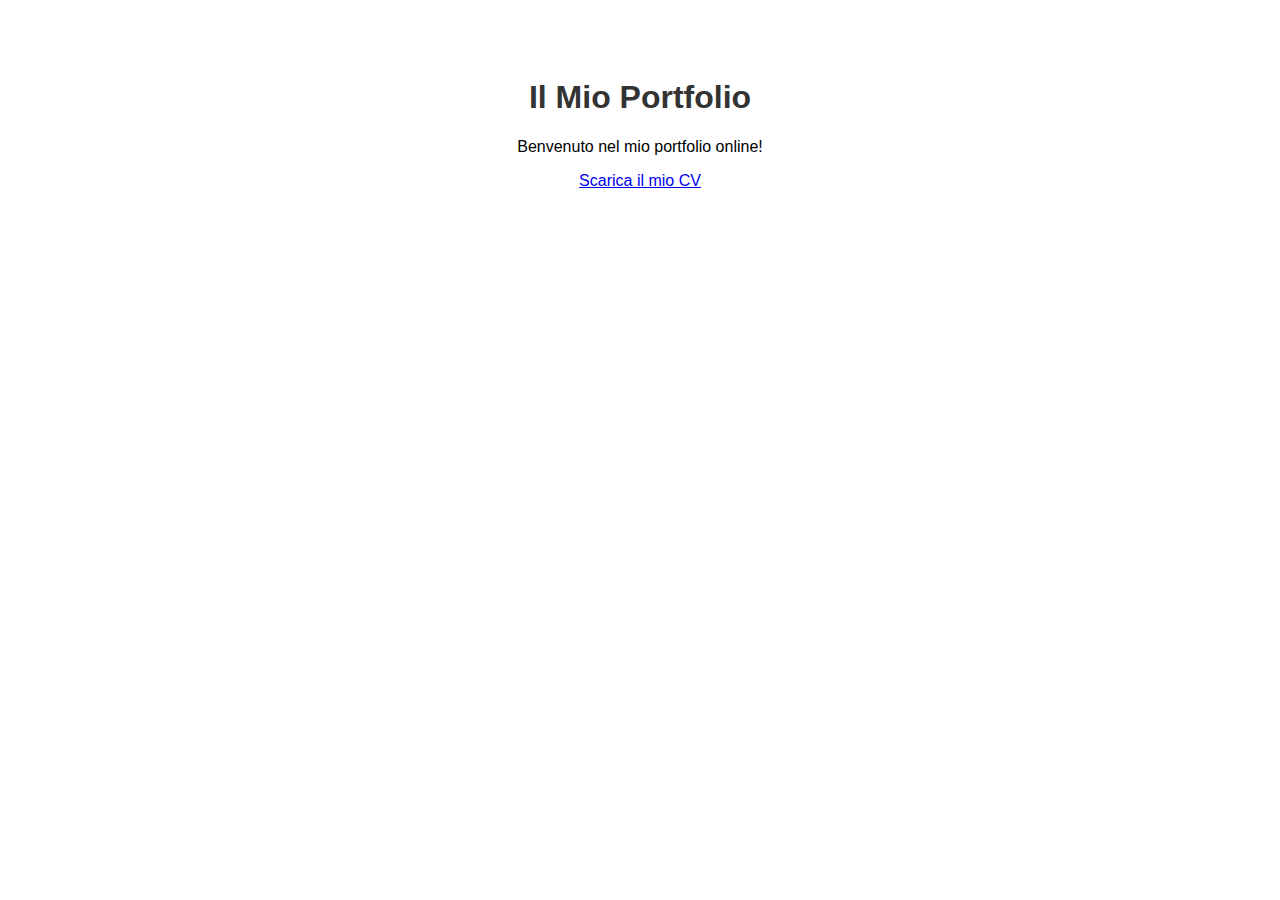
==== index.html @ 6278d58f "Create index.html" ====
<!DOCTYPE html>
<html lang="it">
<head>
    <meta charset="UTF-8">
    <meta name="viewport" content="width=device-width, initial-scale=1.0">
    <title>Il Mio Portfolio</title>
    <style>
        body { font-family: Arial, sans-serif; text-align: center; padding: 50px; }
        h1 { color: #333; }
        .container { max-width: 600px; margin: auto; }
    </style>
</head>
<body>
    <div class="container">
        <h1>Il Mio Portfolio</h1>
        <p>Benvenuto nel mio portfolio online!</p>
        <a href="CV.pdf" target="_blank">Scarica il mio CV</a>
    </div>
</body>
</html>
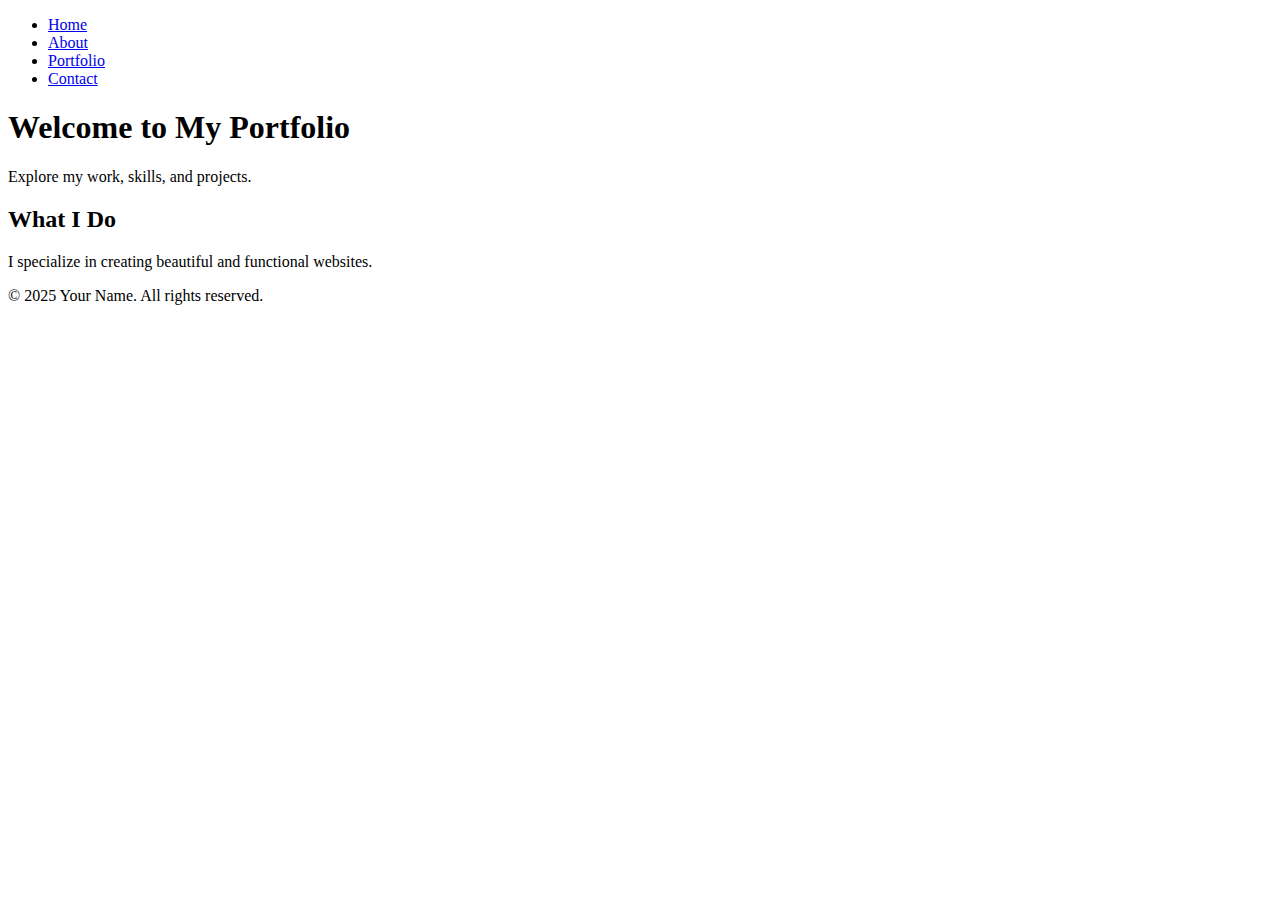
==== commit e2051dd1: "Update index.html" ====
--- a/index.html
+++ b/index.html
@@ -1,20 +1,36 @@
 <!DOCTYPE html>
-<html lang="it">
+<html lang="en">
 <head>
     <meta charset="UTF-8">
     <meta name="viewport" content="width=device-width, initial-scale=1.0">
-    <title>Il Mio Portfolio</title>
-    <style>
-        body { font-family: Arial, sans-serif; text-align: center; padding: 50px; }
-        h1 { color: #333; }
-        .container { max-width: 600px; margin: auto; }
-    </style>
+    <title>My Portfolio</title>
+    <link rel="stylesheet" href="styles.css">
 </head>
 <body>
-    <div class="container">
-        <h1>Il Mio Portfolio</h1>
-        <p>Benvenuto nel mio portfolio online!</p>
-        <a href="CV.pdf" target="_blank">Scarica il mio CV</a>
-    </div>
+    <header>
+        <nav>
+            <ul>
+                <li><a href="index.html">Home</a></li>
+                <li><a href="about.html">About</a></li>
+                <li><a href="portfolio.html">Portfolio</a></li>
+                <li><a href="contact.html">Contact</a></li>
+            </ul>
+        </nav>
+    </header>
+
+    <main>
+        <section class="hero">
+            <h1>Welcome to My Portfolio</h1>
+            <p>Explore my work, skills, and projects.</p>
+        </section>
+        <section class="intro">
+            <h2>What I Do</h2>
+            <p>I specialize in creating beautiful and functional websites.</p>
+        </section>
+    </main>
+
+    <footer>
+        <p>&copy; 2025 Your Name. All rights reserved.</p>
+    </footer>
 </body>
 </html>
